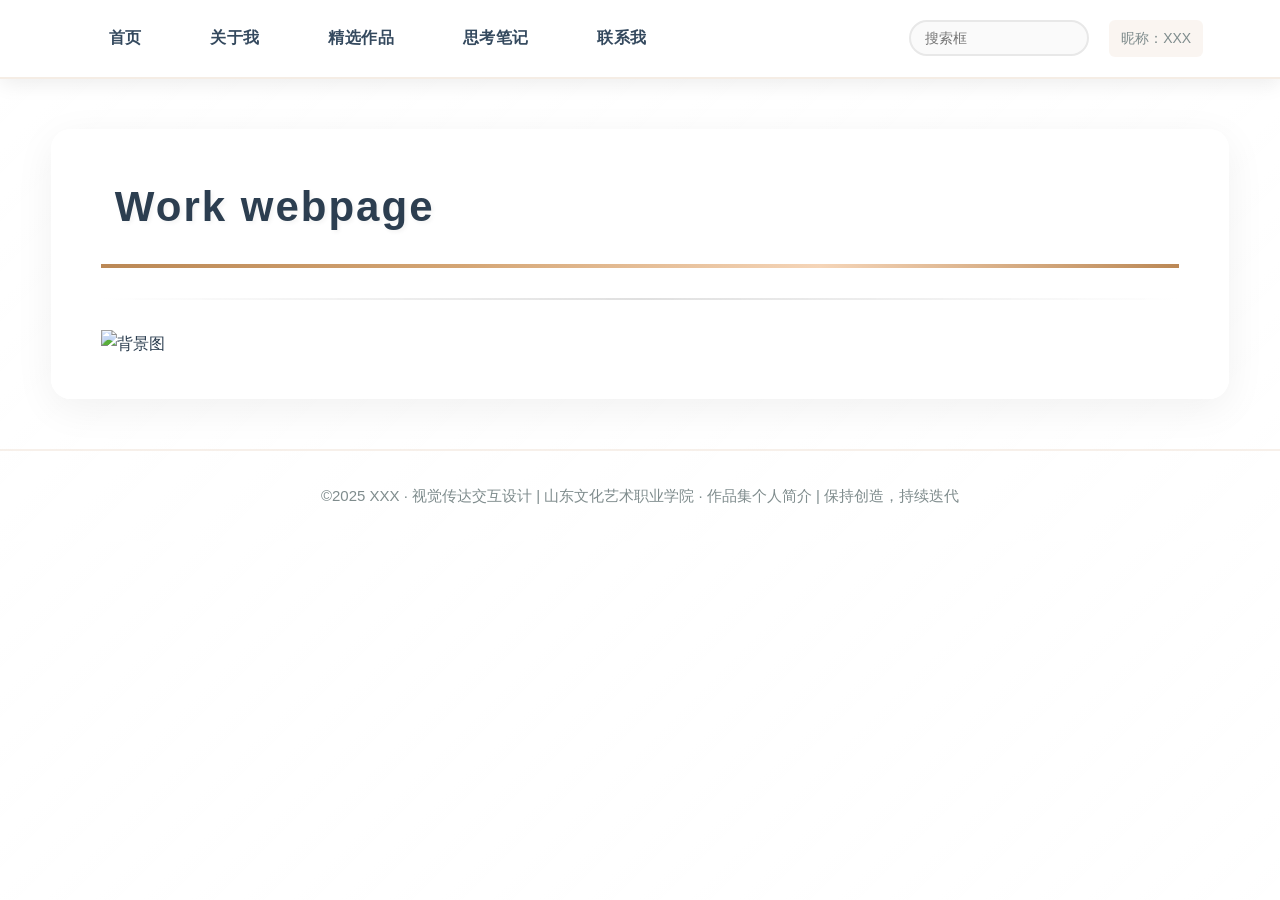
==== index.html @ 196f20ce "Add files via upload" ====
<!DOCTYPE html>
<html lang="zh-CN">
<head>
    <meta charset="utf-8">
    <meta name="viewport" content="width=device-width, initial-scale=1.0">
    <title>个人作品集 | 首页</title>
    <link rel="stylesheet" href="../css/new_file.css">
</head>
<body>
    <div class="mask"></div>
    <header>
        <div class="nav-left">
            <a href="index.html">首页</a>
            <a href="关于我.html">关于我</a>
            <a href="精选作品.html">精选作品</a>
            <a href="思考笔记.html">思考笔记</a>
            <a href="联系我.html">联系我</a>
        </div>
        <div class="nav-right">
            <input type="text" class="search-box" placeholder="搜索框">
            <span>昵称：XXX</span>
        </div>
    </header>

    <div class="container">
        <h1>&nbsp;Work webpage</h1>
        <hr>
        <img src="../img/花卉.jpg" width="100%" alt="背景图">
    </div>

    <footer>
        &copy;2025 XXX · 视觉传达交互设计 | 山东文化艺术职业学院 · 作品集个人简介 | 保持创造，持续迭代
    </footer>
</body>
</html>
---- css/new_file.css ----
/* 全局盒子重置 */
* {
    margin: 0;
    padding: 0;
    box-sizing: border-box;
}

/* 身体盒子：背景图 + 字体 */
body {
    font-family: "方正拉勾标题体 简", "PingFang SC", "Hiragino Sans GB", sans-serif;
    color: #2c3e50;
    line-height: 1.8;
    background: url("../img/花卉.jpg") no-repeat center center fixed;
    background-size: cover;
    min-height: 100vh;
}

/* 遮罩盒子：半透白蒙层 */
.mask {
    position: fixed;
    top: 0;
    left: 0;
    width: 100%;
    height: 100%;
    background: linear-gradient(135deg, rgba(255, 255, 255, 0.92) 0%, rgba(255, 255, 255, 0.75) 100%);
    z-index: -1;
}

/* 头部导航盒子：通栏 + 悬浮置顶 */
header {
    width: 100%;
    padding: 16px 6%;
    background: rgba(255, 255, 255, 0.98);
    box-shadow: 0 4px 20px rgba(0, 0, 0, 0.08);
    display: flex;
    justify-content: space-between;
    align-items: center;
    flex-wrap: wrap;
    position: sticky;
    top: 0;
    z-index: 10;
    border-bottom: 2px solid rgba(184, 133, 85, 0.15);
}

/* 导航链接盒子：内边距 + 静态样式 */
.nav-left a {
    display: inline-block;
    margin: 0 16px;
    padding: 8px 16px;
    text-decoration: none;
    font-size: 16px;
    font-weight: 600;
    color: #34495e;
    border-radius: 8px;
    letter-spacing: 0.5px;
}

.nav-left a {
    background: transparent;
}

/* 搜索盒子：圆角 + 内边距 */
.search-box {
    width: 180px;
    height: 36px;
    padding: 0 14px;
    border: 2px solid #e8e8e8;
    border-radius: 20px;
    outline: none;
    font-size: 14px;
    background: #fafafa;
}

.nav-right {
    display: flex;
    align-items: center;
    gap: 20px;
}

.nav-right span {
    font-size: 14px;
    color: #7f8c8d;
    padding: 6px 12px;
    background: rgba(184, 133, 85, 0.08);
    border-radius: 6px;
    font-weight: 500;
}

/* 内容容器盒子：居中 + 圆角 + 阴影 */
.container {
    width: 92%;
    max-width: 1200px;
    margin: 50px auto;
    padding: 40px 50px;
    background: rgba(255, 255, 255, 0.97);
    border-radius: 20px;
    box-shadow: 0 10px 40px rgba(0, 0, 0, 0.06);
}

/* 页面主标题 */
.page-title {
    font-size: 36px;
    margin-bottom: 40px;
    padding-bottom: 20px;
    border-bottom: 4px solid;
    border-image: linear-gradient(90deg, #b85, #d4a574, #f5d5b8, #b85) 1;
    color: #2c3e50;
    position: relative;
    padding-left: 24px;
    font-weight: 700;
    letter-spacing: 1px;
}
.page-title::before {
    content: '';
    position: absolute;
    left: 0;
    top: 50%;
    transform: translateY(-50%);
    width: 8px;
    height: 70%;
    background: linear-gradient(180deg, #b85, #d4a574);
    border-radius: 4px;
}

/* 主标题h1样式 */
.container > h1 {
    font-size: 42px;
    color: #2c3e50;
    margin-bottom: 30px;
    padding-bottom: 20px;
    border-bottom: 4px solid;
    border-image: linear-gradient(90deg, #b85, #d4a574, #f5d5b8, #b85) 1;
    font-weight: 800;
    letter-spacing: 2px;
    text-shadow: 2px 2px 4px rgba(0, 0, 0, 0.05);
}

/* 作品卡片容器 */
.works-section {
    display: flex;
    flex-direction: column;
    gap: 60px;
    margin-top: 40px;
}

/* 单个作品卡片 */
.work-card {
    display: grid;
    grid-template-columns: 450px 1fr;
    gap: 50px;
    padding: 35px;
    background: linear-gradient(135deg, #fefefe 0%, #fafafa 100%);
    border-radius: 20px;
    box-shadow: 0 6px 20px rgba(0, 0, 0, 0.04);
    border: 1px solid rgba(0, 0, 0, 0.06);
}

/* 作品图片容器 */
.work-image-container {
    position: relative;
    overflow: hidden;
    border-radius: 16px;
    box-shadow: 0 6px 16px rgba(0, 0, 0, 0.08);
}
.work-image-container img {
    width: 100%;
    height:100px;
    margin: 0px;
	height: auto;
	display: block;
    overflow: hidden;
}
div{

	overflow: hidden;
	 }
	div img{
	transition-duration: 2s;
	  }
div img:hover{
	transform: scale(2);
	  }
.work-image-container::after {
    content: '';
    position: absolute;
    top: 0;
    left: 0;
    width: 100%;
    height: 100%;
    background: linear-gradient(180deg, transparent 60%, rgba(0,0,0,0.02) 0%);
    pointer-events: none;
}

/* 作品内容区 */
.work-content {
    display: flex;
    flex-direction: column;
    justify-content: center;
}

/* 作品标题 */
.work-title {
    font-size: 28px;
    font-weight: 700;
    color: #2c3e50;
    margin-bottom: 24px;
    padding-bottom: 16px;
    border-bottom: 3px solid #f0f0f0;
    position: relative;
    letter-spacing: 0.5px;
}
.work-title::after {
    content: '';
    position: absolute;
    bottom: -3px;
    left: 0;
    width: 100px;
    height: 3px;
    background: linear-gradient(90deg, #b85, #d4a574);
}

/* 分析项目样式 */
.analysis-item {
    margin-bottom: 24px;
    padding: 20px;
    background: rgba(184, 133, 85, 0.04);
    border-left: 5px solid;
    border-image: linear-gradient(180deg, #b85, #d4a574) 1;
    border-radius: 0 10px 10px 0;
}
.analysis-item h3 {
    font-size: 20px;
    color: #b85;
    margin-bottom: 14px;
    font-weight: 700;
}
.analysis-item p {
    margin: 8px 0;
    color: #555;
    line-height: 1.9;
}
.analysis-item ol {
    margin-left: 24px;
    margin-top: 10px;
}
.analysis-item ol li {
    margin: 8px 0;
    color: #666;
    line-height: 1.8;
}

/* 分割线盒子：细灰线 */
hr {
    border: none;
    height: 2px;
    background: linear-gradient(90deg, transparent, #e0e0e0, transparent);
    margin: 30px 0;
}

/* 页脚盒子：通栏 + 居中 */
footer {
    width: 100%;
    padding: 30px;
    margin-top: 50px;
    background: linear-gradient(135deg, rgba(255, 255, 255, 0.98) 0%, rgba(255, 255, 255, 0.9) 100%);
    text-align: center;
    font-size: 15px;
    color: #7f8c8d;
    border-top: 2px solid rgba(184, 133, 85, 0.12);
    line-height: 2;
}
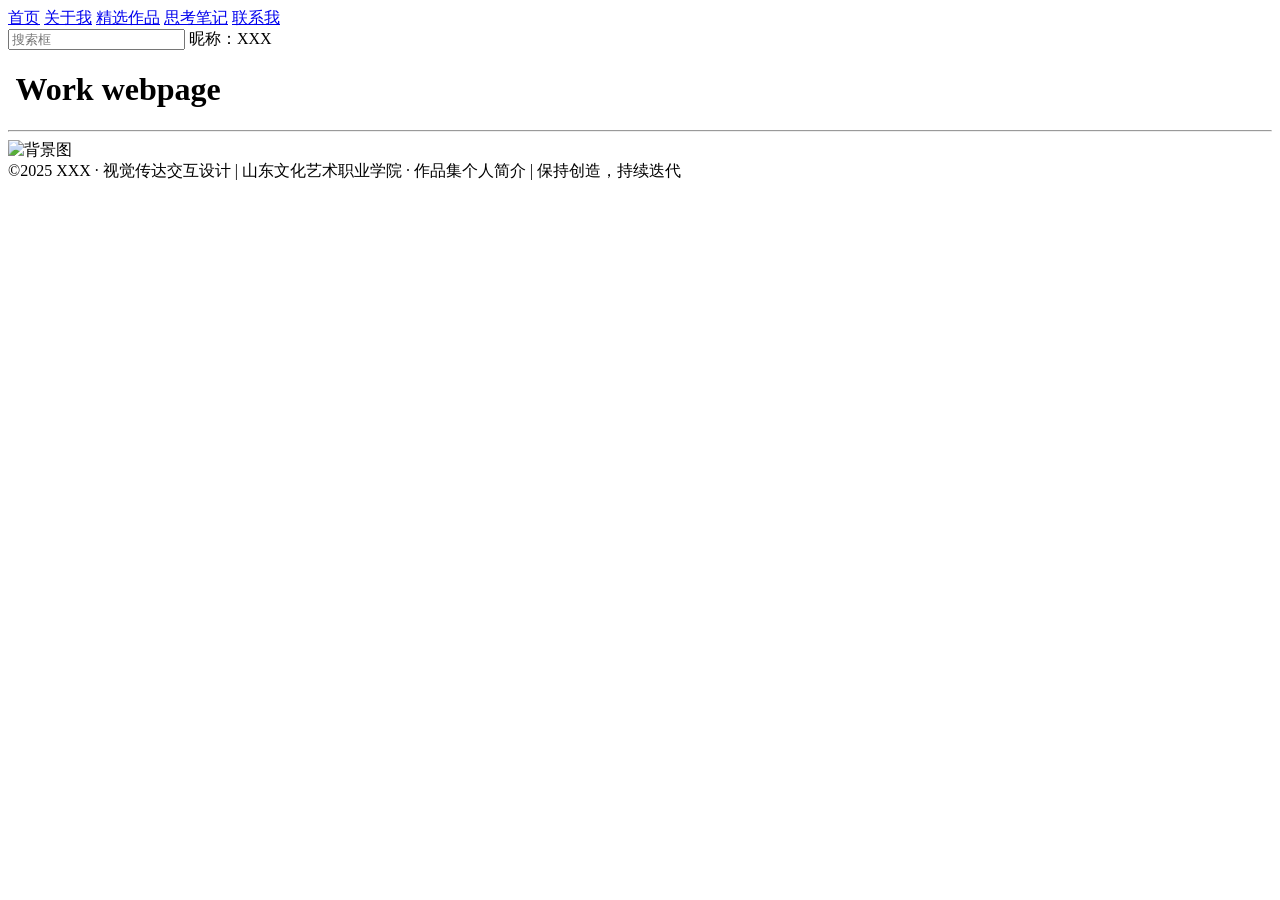
==== commit aa0a4d7b: "Update index.html" ====
--- a/index.html
+++ b/index.html
@@ -4,7 +4,7 @@
     <meta charset="utf-8">
     <meta name="viewport" content="width=device-width, initial-scale=1.0">
     <title>个人作品集 | 首页</title>
-    <link rel="stylesheet" href="../css/new_file.css">
+    <link rel="stylesheet" href="../A website/css/new_file.css">
 </head>
 <body>
     <div class="mask"></div>
@@ -32,4 +32,4 @@
         &copy;2025 XXX · 视觉传达交互设计 | 山东文化艺术职业学院 · 作品集个人简介 | 保持创造，持续迭代
     </footer>
 </body>
-</html>+</html>
